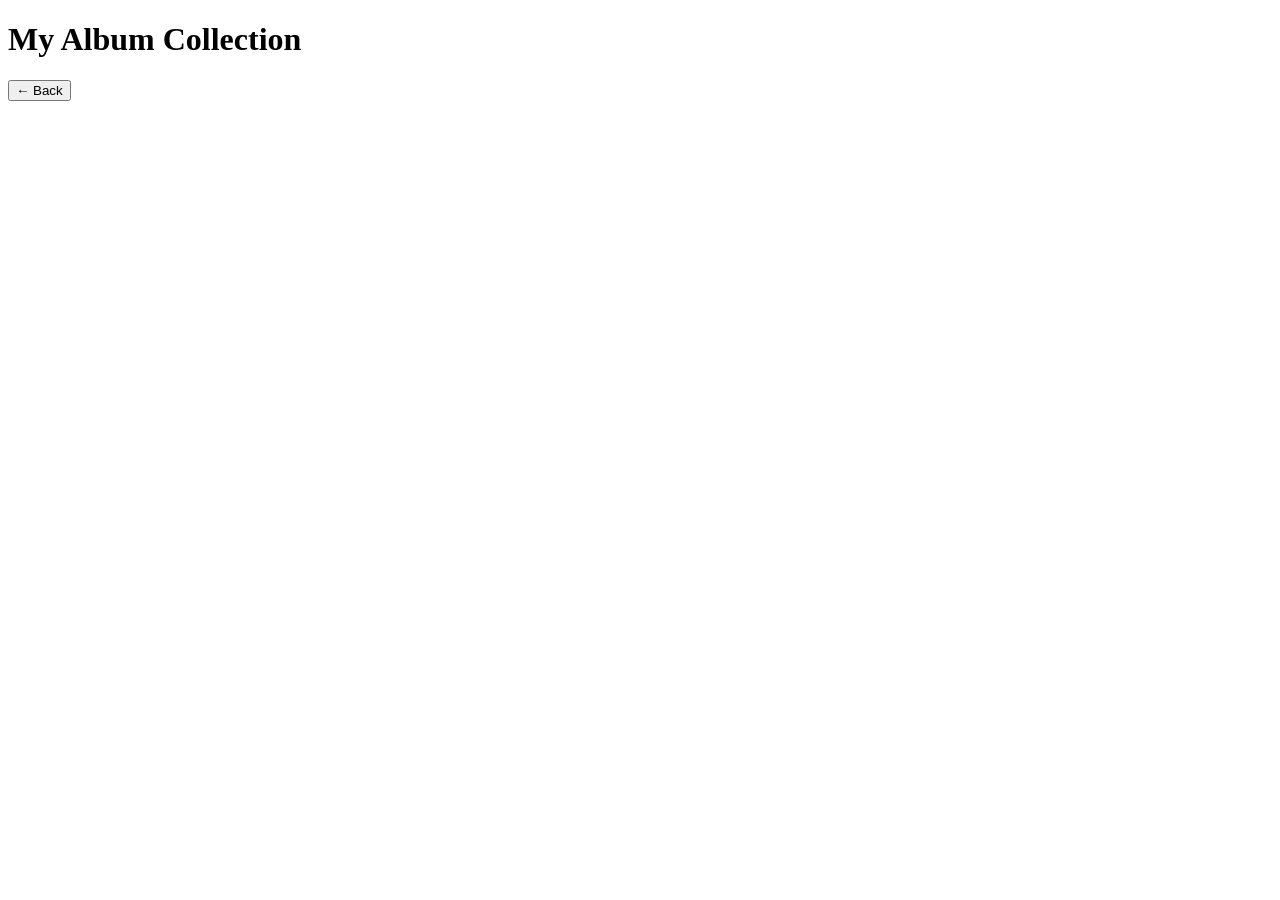
==== index.html @ f8f2ab67 "Create index.html" ====
<!DOCTYPE html>
<html lang="en">
<head>
  <meta charset="UTF-8">
  <meta name="viewport" content="width=device-width, initial-scale=1.0">
  <title>Album Collection</title>
  <link rel="stylesheet" href="css/styles.css">
</head>
<body>
  <header>
    <h1>My Album Collection</h1>
  </header>

  <main>
    <div id="album-list" class="album-list"></div>
    <div id="album-view" class="album-view hidden">
      <button id="back-btn">← Back</button>
      <h2 id="album-title"></h2>
      <div id="media-container" class="media-container"></div>
    </div>
  </main>

  <script src="js/main.js"></script>
</body>
</html>
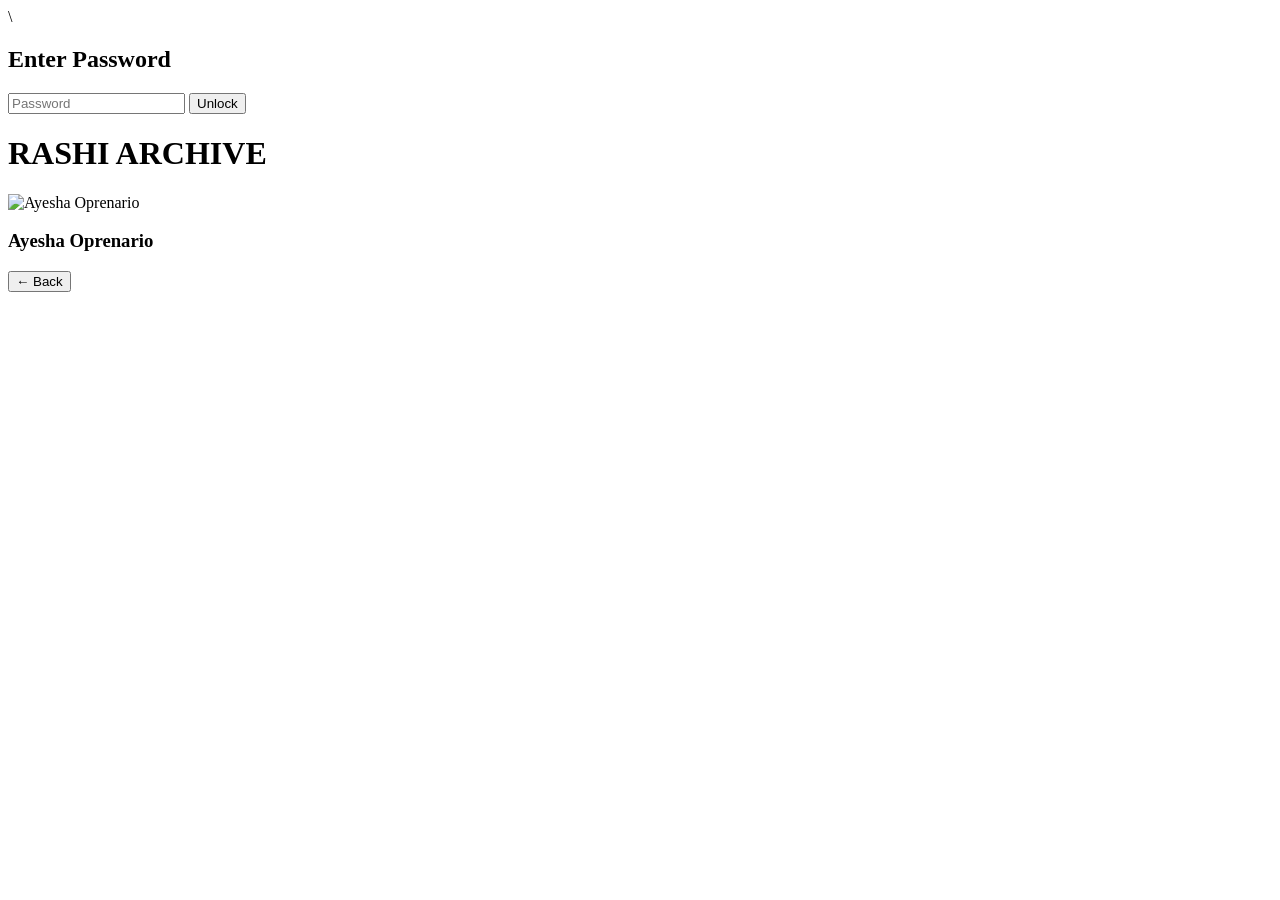
==== commit 6913cc1d: "Update index.html" ====
--- a/index.html
+++ b/index.html
@@ -1,17 +1,28 @@
-<!DOCTYPE html>
+\<!DOCTYPE html>
 <html lang="en">
 <head>
   <meta charset="UTF-8">
   <meta name="viewport" content="width=device-width, initial-scale=1.0">
-  <title>Album Collection</title>
+  <title>RASHI ARCHIVE</title>
   <link rel="stylesheet" href="css/styles.css">
 </head>
 <body>
-  <header>
-    <h1>My Album Collection</h1>
+
+  <!-- Password overlay -->
+  <div id="password-overlay" class="password-overlay">
+    <div class="password-box">
+      <h2>Enter Password</h2>
+      <input type="password" id="password-input" placeholder="Password">
+      <button id="password-btn">Unlock</button>
+      <p id="password-msg" class="error-msg"></p>
+    </div>
+  </div>
+
+  <header id="main-header" class="hidden">
+    <h1><span class="white-text">RASHI</span> <span class="yellow-text">ARCHIVE</span></h1>
   </header>
 
-  <main>
+  <main id="main-content" class="hidden">
     <div id="album-list" class="album-list"></div>
     <div id="album-view" class="album-view hidden">
       <button id="back-btn">← Back</button>
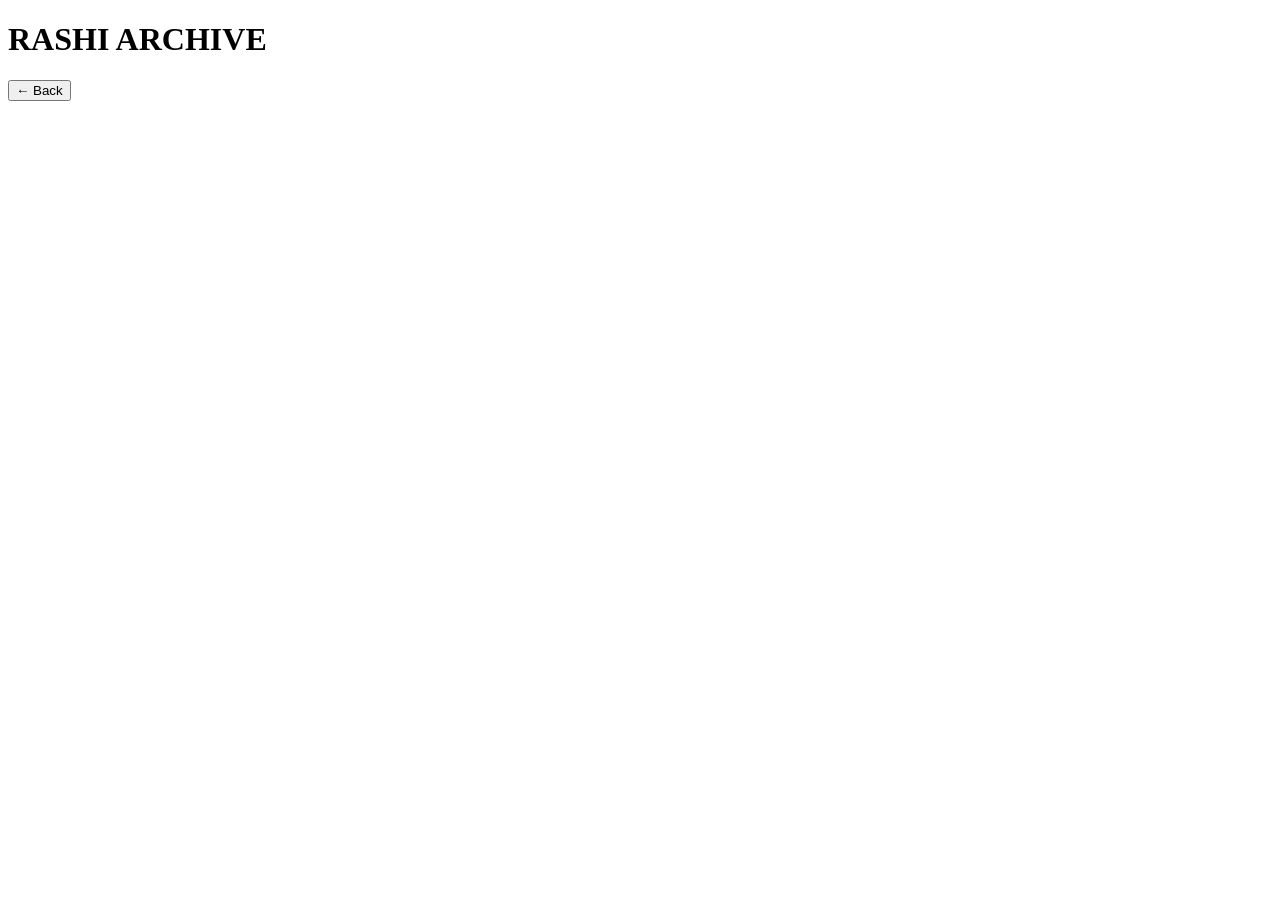
==== commit 583a48cc: "Update index.html" ====
--- a/index.html
+++ b/index.html
@@ -1,4 +1,4 @@
-\<!DOCTYPE html>
+<!DOCTYPE html>
 <html lang="en">
 <head>
   <meta charset="UTF-8">
@@ -7,23 +7,15 @@
   <link rel="stylesheet" href="css/styles.css">
 </head>
 <body>
-
-  <!-- Password overlay -->
-  <div id="password-overlay" class="password-overlay">
-    <div class="password-box">
-      <h2>Enter Password</h2>
-      <input type="password" id="password-input" placeholder="Password">
-      <button id="password-btn">Unlock</button>
-      <p id="password-msg" class="error-msg"></p>
-    </div>
-  </div>
-
-  <header id="main-header" class="hidden">
-    <h1><span class="white-text">RASHI</span> <span class="yellow-text">ARCHIVE</span></h1>
+  <header>
+    <h1><span class="white">RASHI</span> <span class="yellow">ARCHIVE</span></h1>
   </header>
 
-  <main id="main-content" class="hidden">
+  <main>
+    <!-- Album list -->
     <div id="album-list" class="album-list"></div>
+
+    <!-- Album view -->
     <div id="album-view" class="album-view hidden">
       <button id="back-btn">← Back</button>
       <h2 id="album-title"></h2>
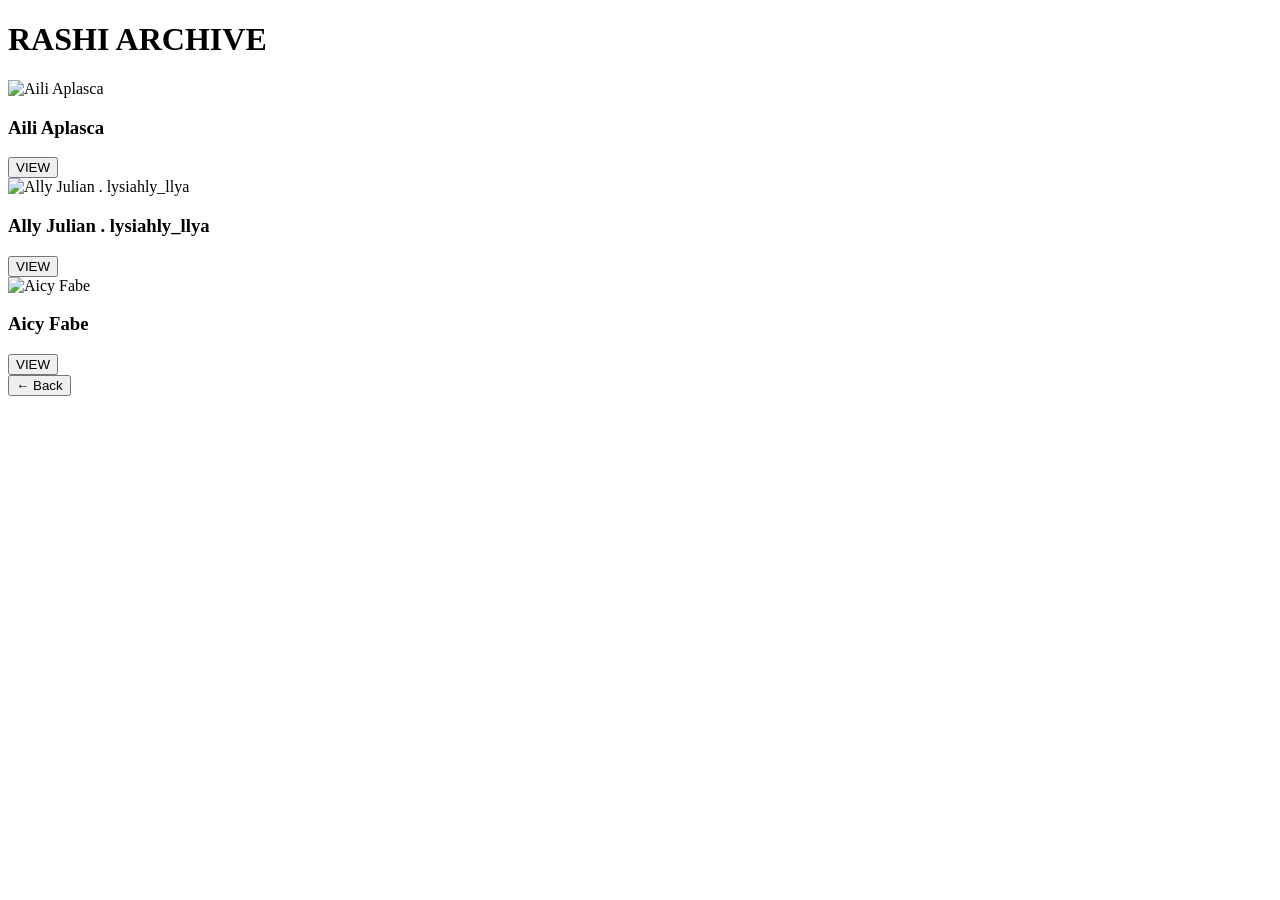
==== commit 7d72cb8b: "Update index.html" ====
--- a/index.html
+++ b/index.html
@@ -1,10 +1,10 @@
 <!DOCTYPE html>
 <html lang="en">
 <head>
-  <meta charset="UTF-8">
-  <meta name="viewport" content="width=device-width, initial-scale=1.0">
+  <meta charset="UTF-8" />
+  <meta name="viewport" content="width=device-width, initial-scale=1" />
   <title>RASHI ARCHIVE</title>
-  <link rel="stylesheet" href="css/styles.css">
+  <link rel="stylesheet" href="css/styles.css" />
 </head>
 <body>
   <header>
@@ -14,6 +14,9 @@
   <main>
     <!-- Album list -->
     <div id="album-list" class="album-list"></div>
+
+    <!-- Pagination buttons -->
+    <div id="pagination-controls"></div>
 
     <!-- Album view -->
     <div id="album-view" class="album-view hidden">
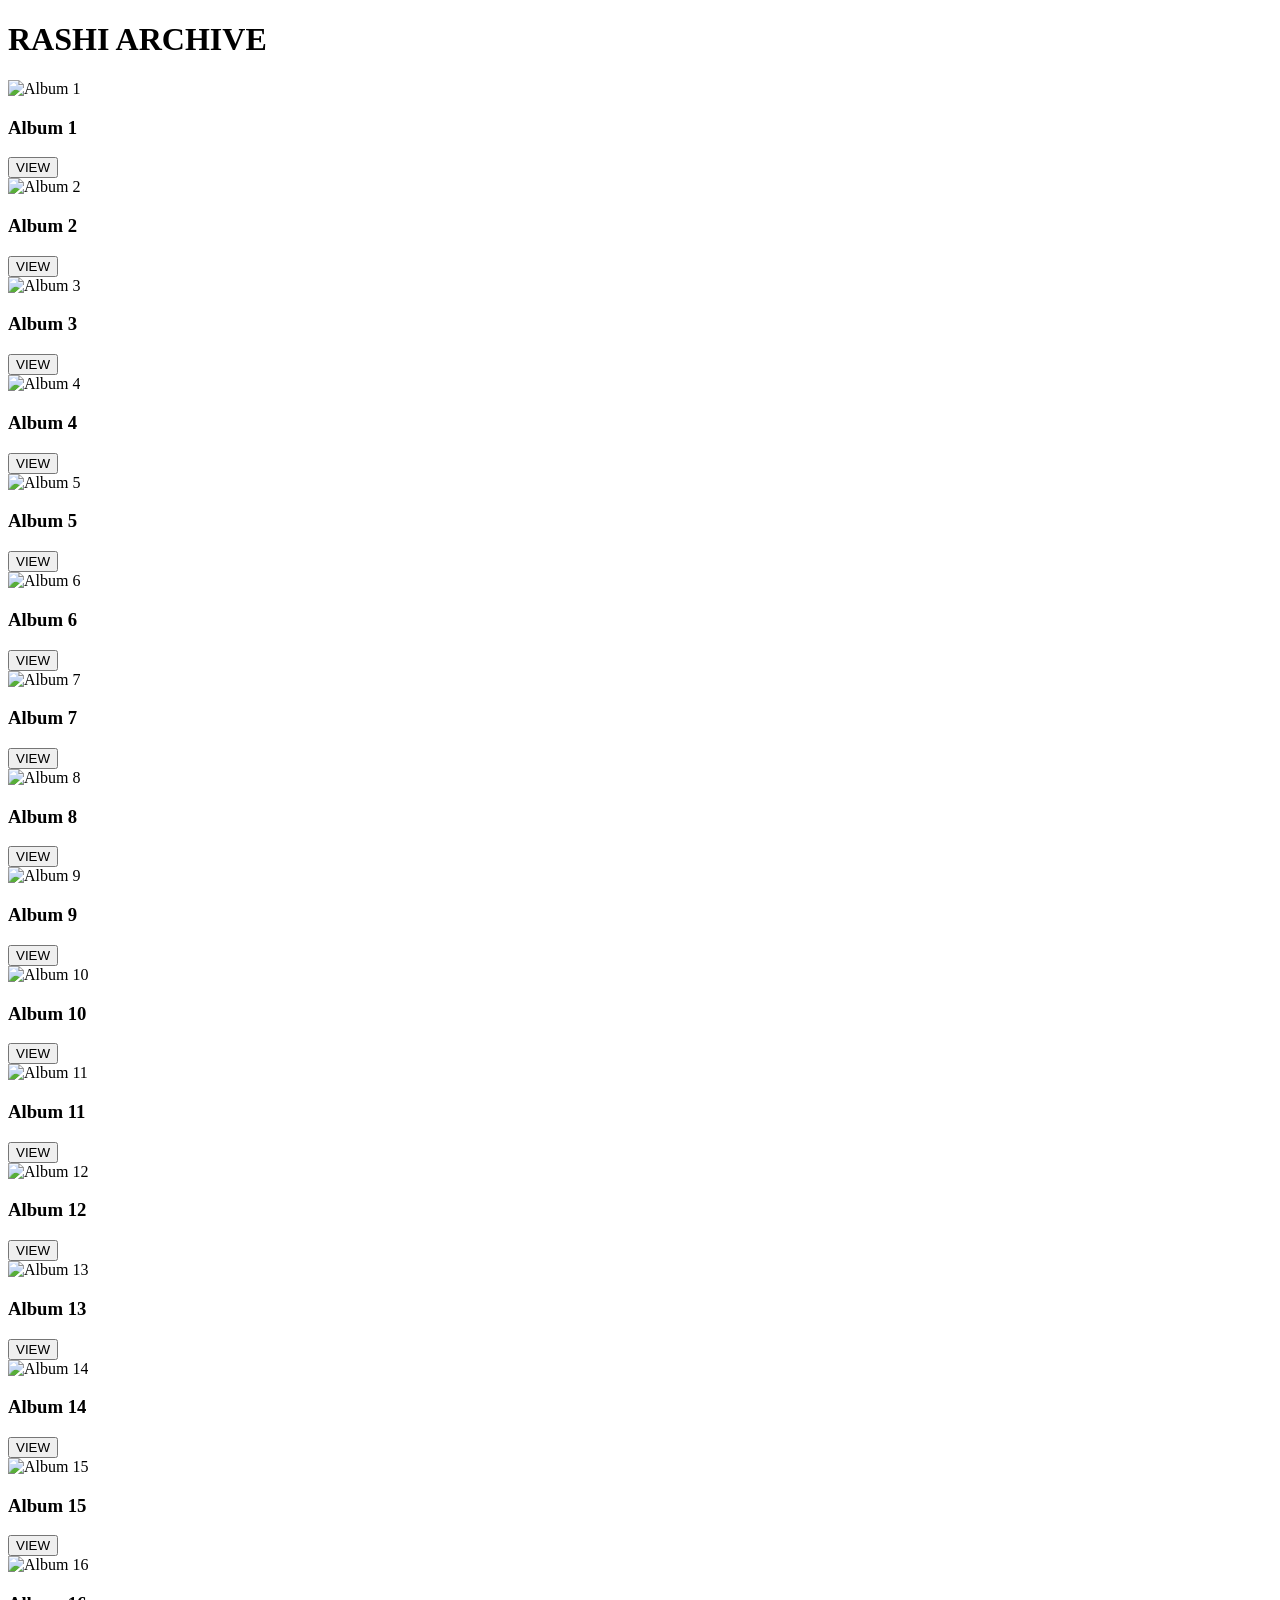
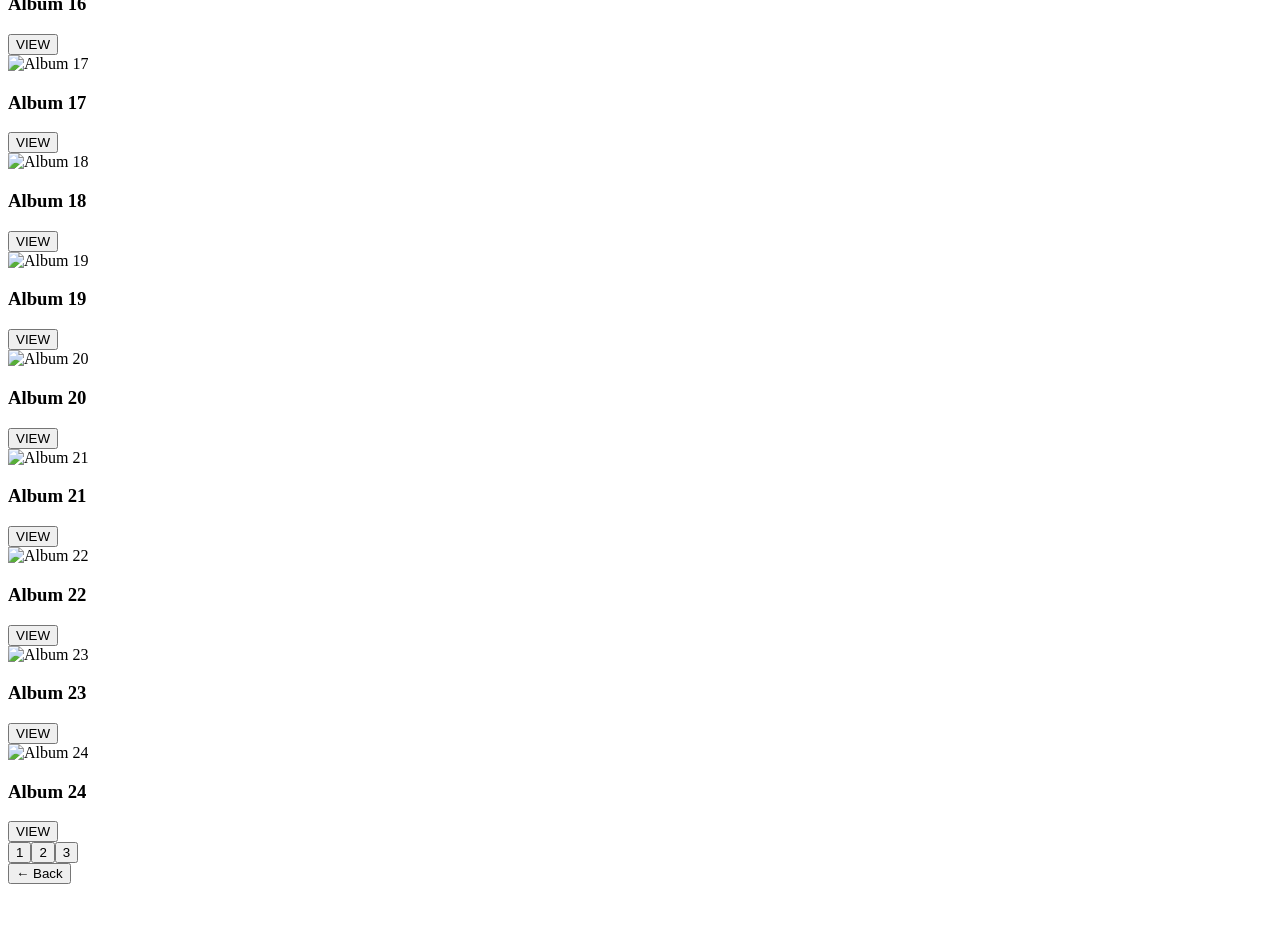
==== commit 506825cf: "Update index.html" ====
--- a/index.html
+++ b/index.html
@@ -28,4 +28,8 @@
 
   <script src="js/main.js"></script>
 </body>
+  
+    <div id="lightbox-overlay">
+    <img id="lightbox-img" src="" alt="">
+  </div>
 </html>
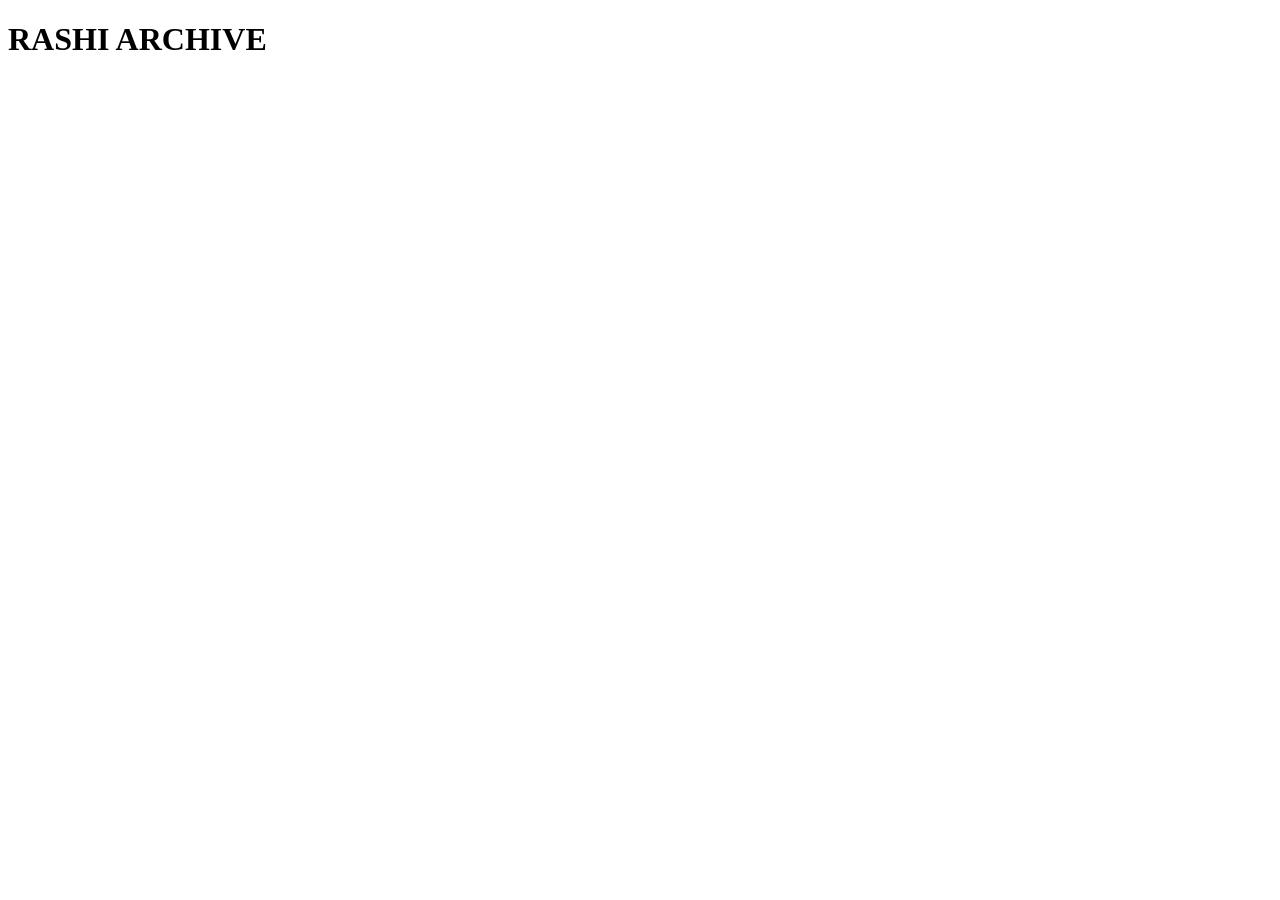
==== commit 55df98a3: "Update index.html" ====
--- a/index.html
+++ b/index.html
@@ -1,35 +1,36 @@
 <!DOCTYPE html>
-<html lang="en">
+<html>
+
 <head>
-  <meta charset="UTF-8" />
-  <meta name="viewport" content="width=device-width, initial-scale=1" />
-  <title>RASHI ARCHIVE</title>
-  <link rel="stylesheet" href="css/styles.css" />
+<meta charset="UTF-8">
+<title>RASHI ARCHIVE</title>
+<link rel="stylesheet" href="css/styles.css">
 </head>
+
 <body>
-  <header>
-    <h1><span class="white">RASHI</span> <span class="yellow">ARCHIVE</span></h1>
-  </header>
 
-  <main>
-    <!-- Album list -->
-    <div id="album-list" class="album-list"></div>
+<header>
 
-    <!-- Pagination buttons -->
-    <div id="pagination-controls"></div>
+<h1>RASHI ARCHIVE</h1>
 
-    <!-- Album view -->
-    <div id="album-view" class="album-view hidden">
-      <button id="back-btn">← Back</button>
-      <h2 id="album-title"></h2>
-      <div id="media-container" class="media-container"></div>
-    </div>
-  </main>
+<div class="pagination" id="topPagination"></div>
 
-  <script src="js/main.js"></script>
+</header>
+
+<main>
+
+<div id="albumGrid"></div>
+
+</main>
+
+<footer>
+
+<div class="pagination" id="bottomPagination"></div>
+
+</footer>
+
+<script src="js/main.js"></script>
+
 </body>
-  
-    <div id="lightbox-overlay">
-    <img id="lightbox-img" src="" alt="">
-  </div>
+
 </html>
